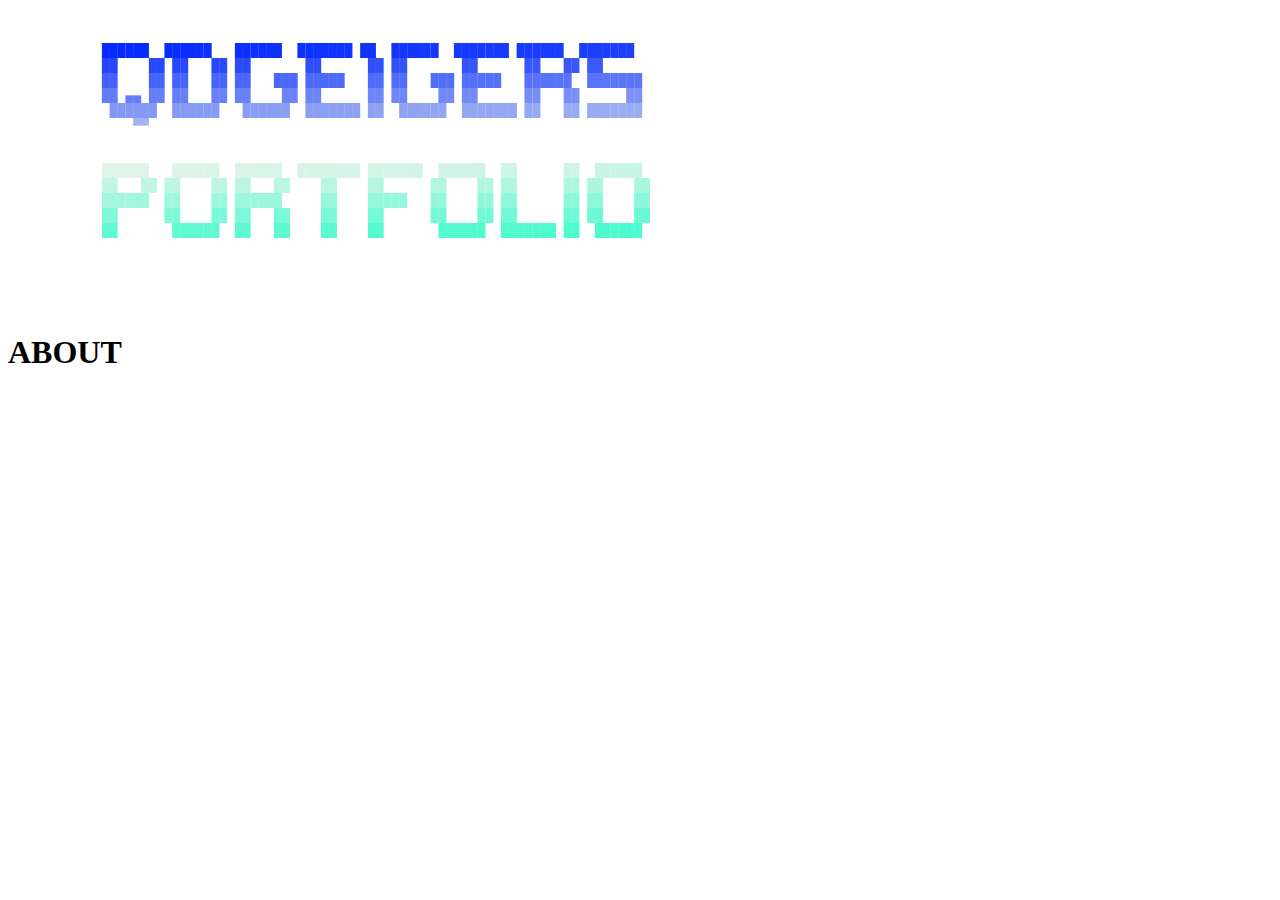
==== about.html @ 220e799b "Create about.html" ====
<!DOCTYPE html>

<html lang="en">
<head>
    <meta charset="UTF-8">
    <meta name="viewport" content="width=device-width, initial-scale=1.0">
    <link rel= "stylesheet" href="../Projects/css/Home.css">
    <link href="https://fonts.googleapis.com/css?family=Simonetta:400,900&display=swap" rel="stylesheet">
    <link
    rel="stylesheet"
    href="https://cdnjs.cloudflare.com/ajax/libs/animate.css/4.0.0/animate.min.css"
  />
    <title>Quinn's Portfolio</title>

    <style>
         .multicolortext {
        background-image: linear-gradient(to left, rgb(0, 255, 191), rgb(235, 243, 235), rgb(0, 38, 255));
        -webkit-background-clip: text;
        -moz-background-clip: text;
        background-clip: text;
        color: transparent;
         }
    </style>

</head>

<body>
    
    <section class="callout">
        
        <a class="callout-title"><pre><span class="multicolortext">
 
            ██████  ██████   ██████  ███████ ██  ██████  ███████ ██████  ███████     
            ██    ██ ██   ██ ██       ██      ██ ██       ██      ██   ██ ██          
            ██    ██ ██   ██ ██   ███ █████   ██ ██   ███ █████   ██████  ███████     
            ██ ▄▄ ██ ██   ██ ██    ██ ██      ██ ██    ██ ██      ██   ██      ██     
             ██████  ██████   ██████  ███████ ██  ██████  ███████ ██   ██ ███████     
                ▀▀                                                                    
                                                          
                                                                                      
            ██████   ██████  ██████  ████████ ███████  ██████  ██      ██  ██████     
            ██   ██ ██    ██ ██   ██    ██    ██      ██    ██ ██      ██ ██    ██    
            ██████  ██    ██ ██████     ██    █████   ██    ██ ██      ██ ██    ██    
            ██      ██    ██ ██   ██    ██    ██      ██    ██ ██      ██ ██    ██    
            ██       ██████  ██   ██    ██    ██       ██████  ███████ ██  ██████     
                                                                                      
                                                                                      
            
                </span>
               </pre>
            </a>
            <h1 class="callout-subtitle">ABOUT</h1>
    </section>
         
     
</body>
</html>
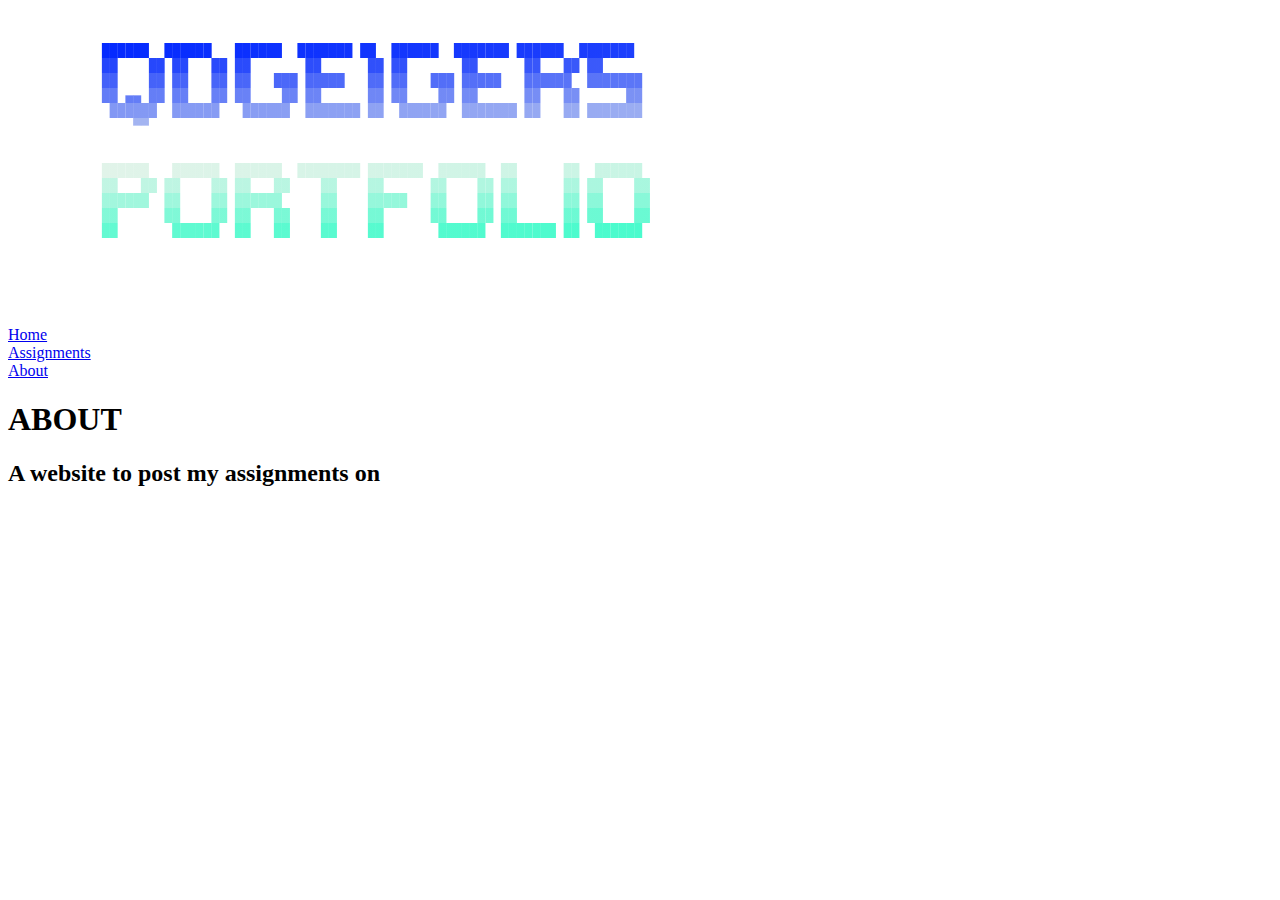
==== commit ffe8ea1b: "Update about.html" ====
--- a/about.html
+++ b/about.html
@@ -49,9 +49,22 @@
                 </span>
                </pre>
             </a>
+        
+    <div id="Home-button">
+        <a href="../index.html">Home</a>
+    </div>
+
+    <div id="Works-button">
+        <a href="../assignments.html">Assignments</a>
+    </div>
+
+    <div id="Bio-button">
+        <a href="../about.html">About</a>
+    </div>
             <h1 class="callout-subtitle">ABOUT</h1>
     </section>
          
+    <h2> A website to post my assignments on </h2>
      
 </body>
 </html>
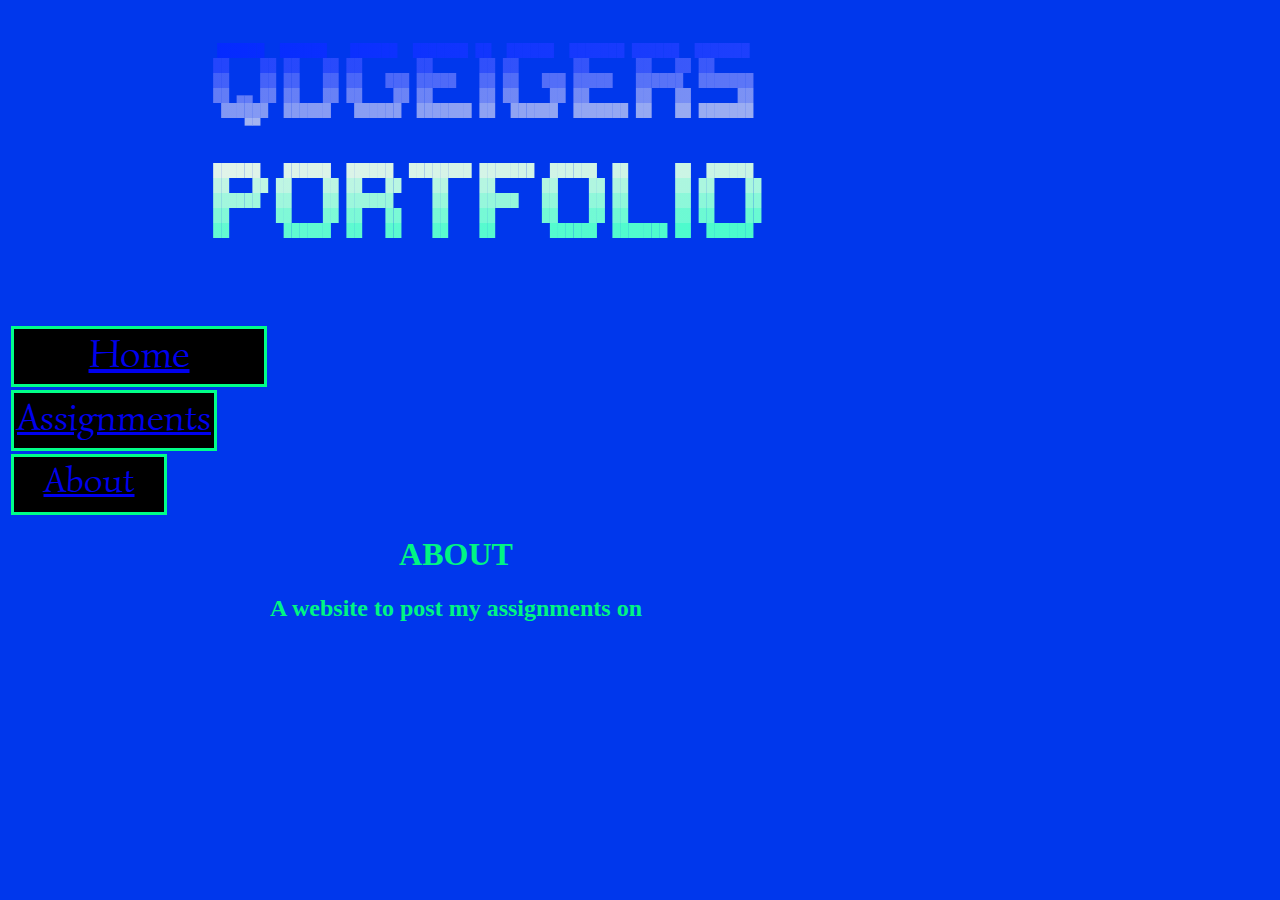
==== commit 04033b30: "Update about.html" ====
--- a/about.html
+++ b/about.html
@@ -4,7 +4,7 @@
 <head>
     <meta charset="UTF-8">
     <meta name="viewport" content="width=device-width, initial-scale=1.0">
-    <link rel= "stylesheet" href="../Projects/css/Home.css">
+    <link rel= "stylesheet" href="../portfolio.css">
     <link href="https://fonts.googleapis.com/css?family=Simonetta:400,900&display=swap" rel="stylesheet">
     <link
     rel="stylesheet"
--- a/portfolio.css
+++ b/portfolio.css
@@ -0,0 +1,47 @@
+body {
+    background-color: rgb(0, 55, 236);
+    color: rgb(0, 245, 131);
+    width: 70vw;
+    text-align: center;
+}
+
+/* MENU */
+
+#Home-button {
+    text-align: center;
+    font-family: 'Simonetta', 'San-Serif';
+    color: rgb(241, 7, 7);
+    position: sticky;
+    width: 250px;
+    height: 55px;
+    font-size: 40px;
+    margin: 3px;
+    border: 3px solid rgb(0, 255, 136);
+    background-color: rgb(0, 0, 0);
+}
+
+#Works-button {
+    text-align: center;
+    font-family: 'Simonetta', 'San-Serif';
+    color: rgb(0, 225, 255);
+    position: sticky;
+    width: 200px;
+    height: 55px;
+    font-size: 38px;
+    margin: 3px;
+    border: 3px solid rgb(0, 255, 136);
+    background-color: rgb(0, 0, 0);
+}
+
+#Bio-button {
+    text-align: center;
+    font-family: 'Simonetta', 'San-Serif';
+    color: rgb(253, 206, 51);
+    position: sticky;
+    width: 150px;
+    height: 55px;
+    font-size: 36px;
+    margin: 3px;
+    border: 3px solid rgb(0, 255, 136);
+    background-color: rgb(0, 0, 0);
+}
